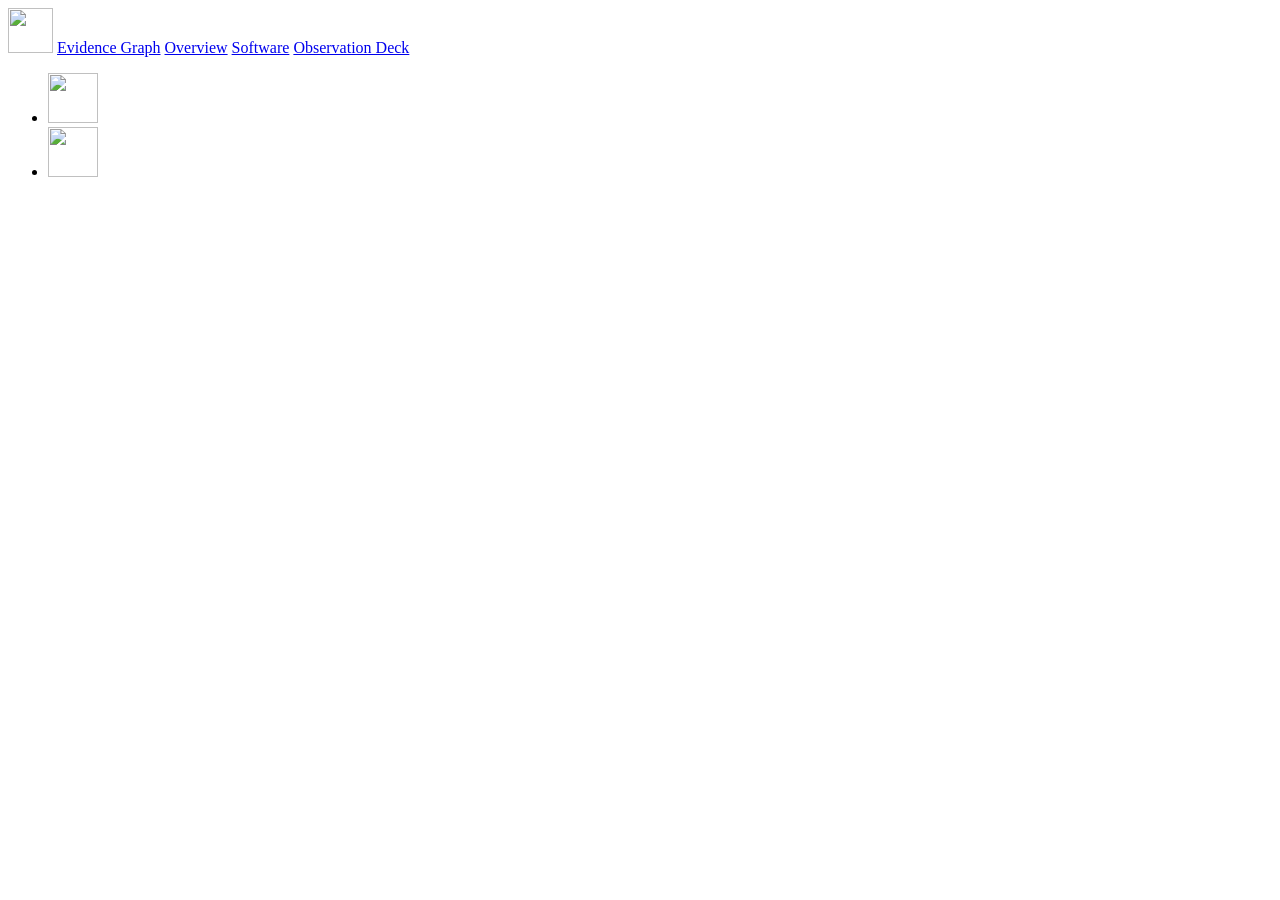
==== resources/public/static/viewer.html @ c2a95223 "update of main site" ====
<html>
  <head>
    <meta charset="utf-8">
    <meta http-equiv="X-UA-Compatible" content="IE=edge">
    <meta name="description" content="An Information Integration Engine for Cancer Biology">
    <meta name="viewport" content="width=device-width, initial-scale=1.0, minimum-scale=1.0">
    <title>BMEG</title>

    <!-- Add to homescreen for Chrome on Android -->
    <meta name="mobile-web-app-capable" content="yes">
    <link rel="icon" sizes="192x192" href="images/android-desktop.png">

    <!-- Add to homescreen for Safari on iOS -->
    <meta name="apple-mobile-web-app-capable" content="yes">
    <meta name="apple-mobile-web-app-status-bar-style" content="black">
    <meta name="apple-mobile-web-app-title" content="Material Design Lite">
    <link rel="apple-touch-icon-precomposed" href="images/ios-desktop.png">

    <!-- Tile icon for Win8 (144x144 + tile color) -->
    <meta name="msapplication-TileImage" content="images/touch/ms-touch-icon-144x144-precomposed.png">
    <meta name="msapplication-TileColor" content="#3372DF">

    <link rel="shortcut icon" href="images/favicon.png">

    <link rel="stylesheet" href="https://fonts.googleapis.com/css?family=Roboto:regular,bold,italic,thin,light,bolditalic,black,medium&amp;lang=en">
    <link rel="stylesheet" href="https://fonts.googleapis.com/icon?family=Material+Icons">
    <link rel="stylesheet" href="https://code.getmdl.io/1.1.3/material.blue_grey-light_blue.min.css">
    <link rel="stylesheet" href="/static/styles.css">
    <script defer src="https://code.getmdl.io/1.1.3/material.min.js"></script>
    <!-- <script src="https://d3js.org/d3.v3.min.js"></script> -->
    <script src="https://ajax.googleapis.com/ajax/libs/jquery/2.2.4/jquery.min.js"></script>
    <script src="https://fb.me/react-0.14.2.js"></script>
    <script src="https://fb.me/react-dom-0.14.2.js"></script>
    <script src="https://cdnjs.cloudflare.com/ajax/libs/babel-core/5.8.23/browser.min.js"></script>
    <script src="https://cdnjs.cloudflare.com/ajax/libs/d3/3.5.6/d3.min.js"></script>
    <script src="/static/vertex/js/classNames.js"></script>
    <script type="text/babel" src="/static/vertex/js/vertex.jsx"></script>
    <style>
    #view-source {
      position: fixed;
      display: block;
      right: 0;
      bottom: 0;
      margin-right: 40px;
      margin-bottom: 40px;
      z-index: 900;
    }
    </style>
  </head>
  <body class="bmeg-io mdl-color--grey-100 mdl-color-text--black-700 mdl-base">
    <div class="mdl-layout mdl-js-layout mdl-layout--fixed-header">
      <header class="mdl-layout__header mdl-layout__header--scroll mdl-color--primary">
        <div class="mdl-layout__header-row mdl-layout__tab-bar mdl-js-ripple-effect mdl-color--primary">
          <a href="/"><img src="/static/bmeg-logo.png" height="45"/></a>
          <a href="#graph" id="graph-tab" class="mdl-layout__tab is_active">Evidence Graph</a>
          <a href="#overview" class="mdl-layout__tab">Overview</a>
          <a href="#server" class="mdl-layout__tab">Software</a>
          <a href="/observation-deck/" target="_blank" class="mdl-layout__tab">Observation Deck</a>
        </div>
      </header>
      <main class="mdl-layout__content">
        <div class="mdl-layout__tab-panel is-active" id="graph">
          <section class="section--center mdl-grid mdl-grid--no-spacing mdl-shadow--2dp">
            <div class="mdl-card mdl-cell--12-col">
              <div class="mdl-card__supporting-text">
                <div id="vertex-explore"></div>
              </div>
            </div>
          </section>
        
        </div>
        
      </main>
      
      <footer class="mdl-mega-footer">
          <div class="mdl-mega-footer--bottom-section">
            <ul class="mdl-mega-footer--link-list">
              <li><img height="50" src="/static/ohsu-logo.png"/></li>
              <li><img height="50" src="/static/ucsc-logo.png"/></li>
            </ul>
          </div>
        </footer>        
    </div>
  </body>
</html>
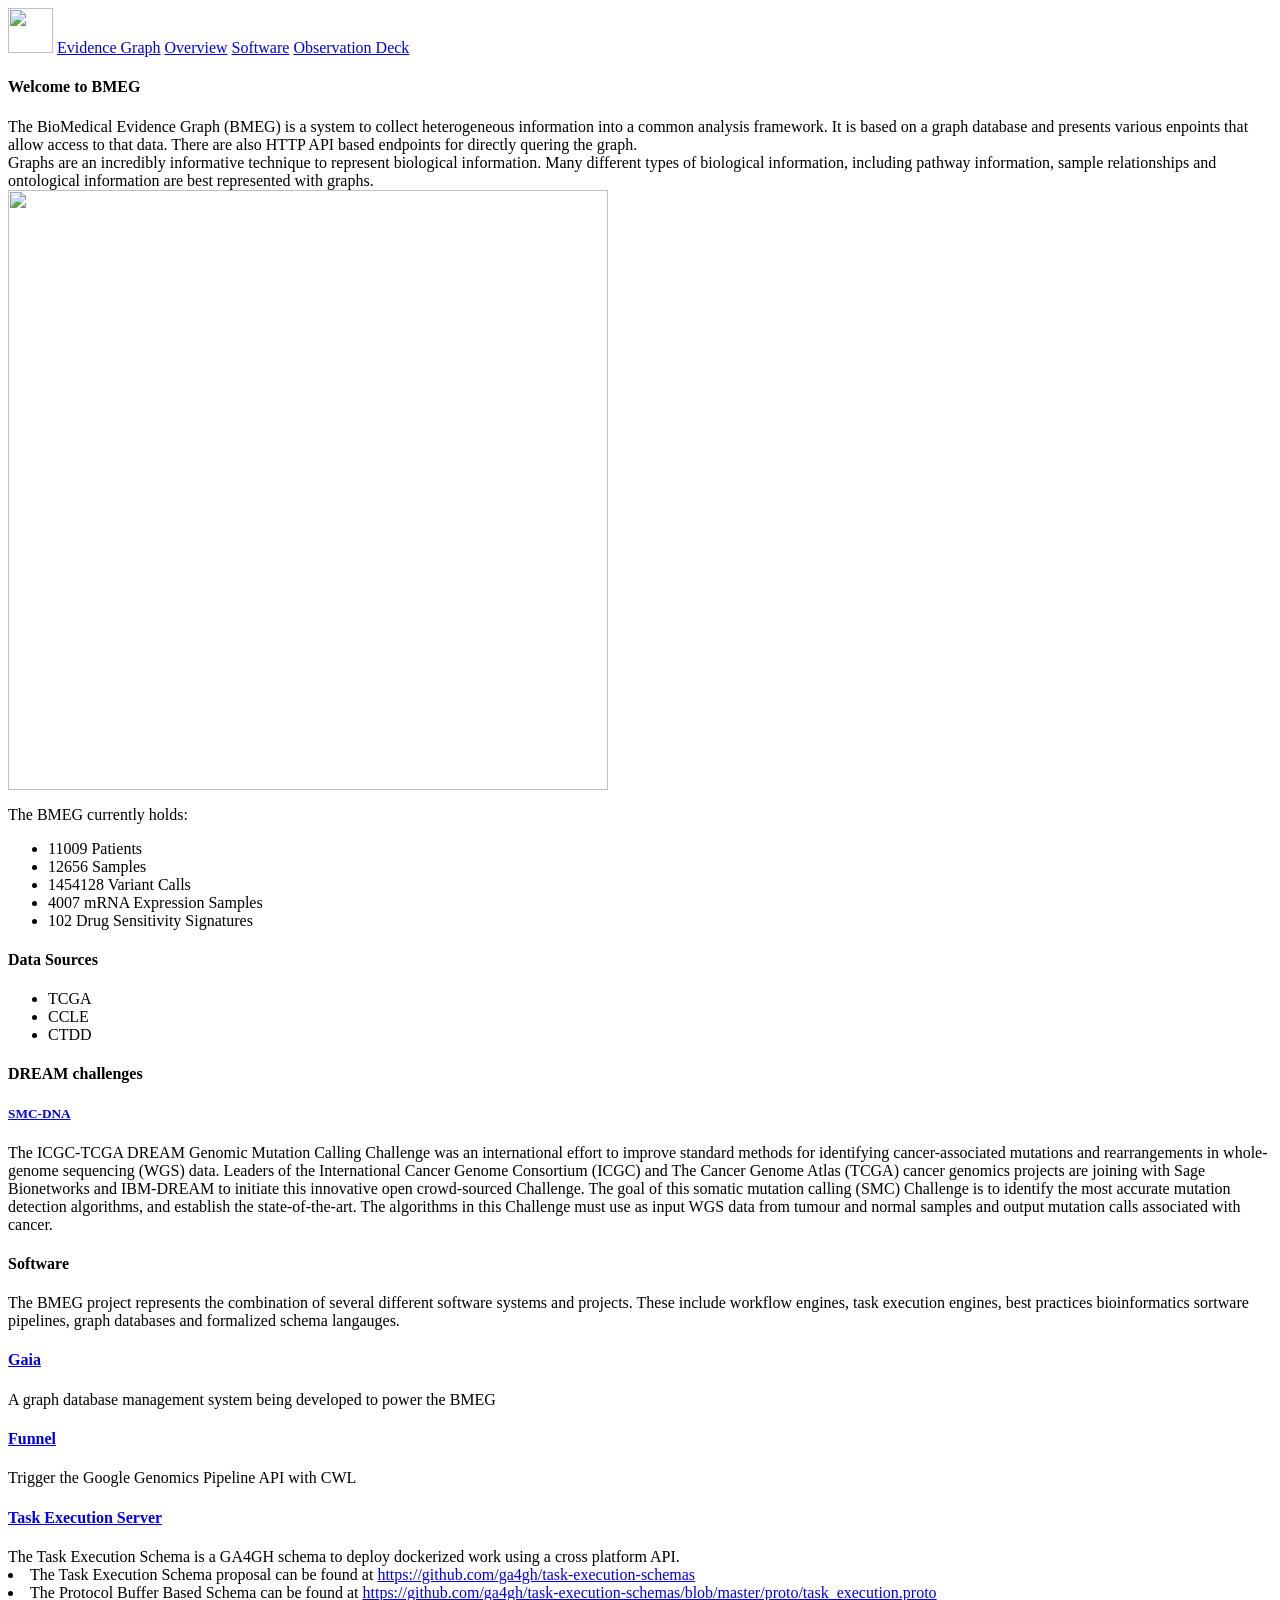
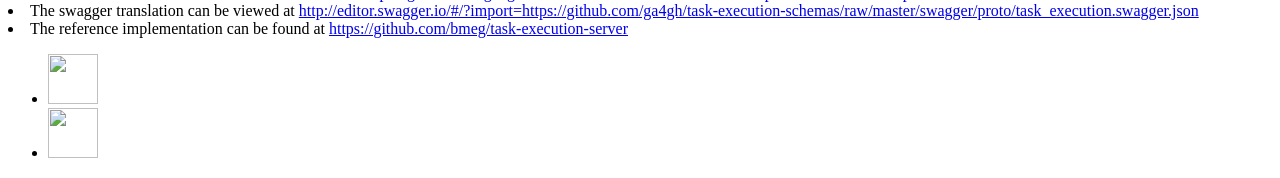
==== commit 32c8b877: "merged latest frontend edits" ====
--- a/resources/public/static/viewer.html
+++ b/resources/public/static/viewer.html
@@ -69,7 +69,109 @@
           </section>
         
         </div>
-        
+        <div class="mdl-layout__tab-panel" id="overview">
+          <section class="section--center mdl-grid mdl-grid--no-spacing mdl-shadow--2dp">
+            <div class="mdl-card mdl-cell--12-col">
+              <div class="mdl-card__supporting-text">
+                <h4>Welcome to BMEG</h4>
+                <div>
+                  The BioMedical Evidence Graph (BMEG) is a system to collect heterogeneous 
+                  information into a common analysis framework. It is based on a graph database
+                  and presents various enpoints that allow access to that data. There are also 
+                  HTTP API based endpoints for directly quering the graph.
+                </div>
+                <div>
+                  Graphs are an incredibly informative technique to represent biological information. 
+                  Many different types of biological information, including pathway information, 
+                  sample relationships and ontological information are best represented with graphs. 
+                </div>
+                <img src="/static/schema.svg" style="width:600px;"/>
+                <p>The BMEG currently holds:</p>
+                <ul>
+                  <li>11009 Patients</li>
+                  <li>12656 Samples</li>
+                  <li>1454128 Variant Calls</li>
+                  <li>4007 mRNA Expression Samples</li>
+                  <li>102 Drug Sensitivity Signatures</li>
+                </ul>
+              </div>
+            </div>
+          </section>
+          <section class="section--center mdl-grid mdl-grid--no-spacing mdl-shadow--2dp">
+            <div class="mdl-card mdl-cell mdl-cell--12-col">
+              <div class="mdl-card__supporting-text mdl-grid mdl-grid--no-spacing">
+                <h4 class="mdl-cell mdl-cell--12-col">Data Sources</h4>
+                <ul>
+                  <li>TCGA</li>
+                  <li>CCLE</li>
+                  <li>CTDD</li>
+                </ul>
+              </div>
+            </div>
+          </section>
+          <section class="section--center mdl-grid mdl-grid--no-spacing mdl-shadow--2dp">
+            <div class="mdl-card mdl-cell mdl-cell--12-col">
+              <div class="mdl-card__supporting-text mdl-grid mdl-grid--no-spacing">
+                <h4 class="mdl-cell mdl-cell--12-col">DREAM challenges</h4>                
+                <h5><a href="https://synapse.org/DREAM_SMC" target="_blank">SMC-DNA</a></h5>
+                The ICGC-TCGA DREAM Genomic Mutation Calling Challenge was an international effort to improve 
+                standard methods for identifying cancer-associated mutations and rearrangements in whole-genome 
+                sequencing (WGS) data. Leaders of the International Cancer Genome Consortium (ICGC) and The 
+                Cancer Genome Atlas (TCGA) cancer genomics projects are joining with Sage Bionetworks and 
+                IBM-DREAM to initiate this innovative open crowd-sourced Challenge.
+                The goal of this somatic mutation calling (SMC) Challenge is to identify the most accurate mutation
+                detection algorithms, and establish the state-of-the-art. The algorithms in this Challenge must use
+                as input WGS data from tumour and normal samples and output mutation calls associated with cancer.
+              </div>
+            </div>
+          </section>
+        </div>
+        <div class="mdl-layout__tab-panel" id="server">
+          
+          <section class="section--center mdl-grid mdl-grid--no-spacing mdl-shadow--2dp">
+            <div class="mdl-card mdl-cell mdl-cell--12-col">
+              <div class="mdl-card__supporting-text mdl-grid mdl-grid--no-spacing">
+                <h4 class="mdl-cell mdl-cell--12-col">Software</h4>
+                The BMEG project represents the combination of several different software systems and projects.
+                These include workflow engines, task execution engines, best practices bioinformatics sortware pipelines, 
+                graph databases and formalized schema langauges.
+              </div>
+            </div>
+          </section>
+
+          
+          <section class="section--center mdl-grid mdl-grid--no-spacing mdl-shadow--2dp">
+            <div class="mdl-card mdl-cell mdl-cell--12-col">
+              <div class="mdl-card__supporting-text mdl-grid mdl-grid--no-spacing">
+                <h4 class="mdl-cell mdl-cell--12-col"><a href="https://github.com/bmeg/gaia" target="_blank">Gaia</a></h4>
+                A graph database management system being developed to power the BMEG
+              </div>
+            </div>
+          </section>
+          <section class="section--center mdl-grid mdl-grid--no-spacing mdl-shadow--2dp">
+            <div class="mdl-card mdl-cell mdl-cell--12-col">
+              <div class="mdl-card__supporting-text mdl-grid mdl-grid--no-spacing">
+                <h4 class="mdl-cell mdl-cell--12-col"><a href="https://github.com/bmeg/funnel" target="_blank">Funnel</a></h4>
+                Trigger the Google Genomics Pipeline API with CWL
+              </div>
+            </div>
+          </section>
+          <section class="section--center mdl-grid mdl-grid--no-spacing mdl-shadow--2dp">
+            <div class="mdl-card mdl-cell mdl-cell--12-col">
+              <div class="mdl-card__supporting-text mdl-grid mdl-grid--no-spacing">
+                <h4 class="mdl-cell mdl-cell--12-col"><a href="https://github.com/bmeg/task-execution-server">Task Execution Server</a></h4>
+                The Task Execution Schema is a GA4GH schema to deploy dockerized work using a cross 
+                platform API.
+                <lu>
+                  <li>The Task Execution Schema proposal can be found at <a href="https://github.com/ga4gh/task-execution-schemas">https://github.com/ga4gh/task-execution-schemas</a></li>
+                  <li>The Protocol Buffer Based Schema can be found at <a href="https://github.com/ga4gh/task-execution-schemas/blob/master/proto/task_execution.proto">https://github.com/ga4gh/task-execution-schemas/blob/master/proto/task_execution.proto</a></li>
+                  <li>The swagger translation can be viewed at <a href="http://editor.swagger.io/#/?import=https://github.com/ga4gh/task-execution-schemas/raw/master/swagger/proto/task_execution.swagger.json">http://editor.swagger.io/#/?import=https://github.com/ga4gh/task-execution-schemas/raw/master/swagger/proto/task_execution.swagger.json</a></li>
+                  <li>The reference implementation can be found at <a href="https://github.com/bmeg/task-execution-server">https://github.com/bmeg/task-execution-server</a></li>
+                </lu>
+              </div>
+            </div>
+          </section>
+        </div>
       </main>
       
       <footer class="mdl-mega-footer">
